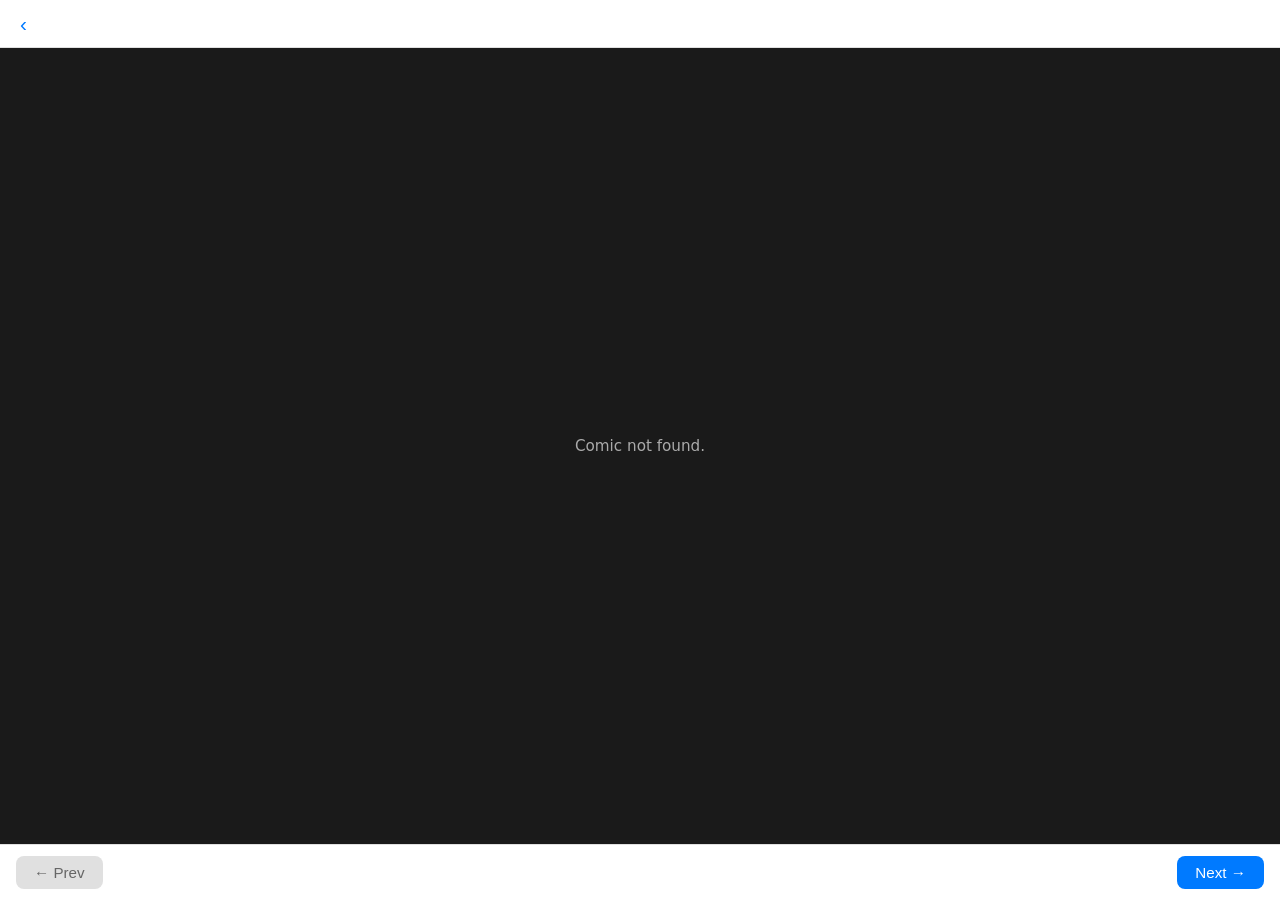
==== reader.html @ 68d4406d "initial: comic reader web app + manifest scraper" ====
<!DOCTYPE html>
<html lang="en">
<head>
  <meta charset="UTF-8">
  <meta name="viewport" content="width=device-width, initial-scale=1.0">
  <title>Reader</title>
  <link rel="stylesheet" href="css/style.css">
</head>
<body class="reader-page">

  <header id="reader-header">
    <button id="btn-back" onclick="window.location.href='index.html'" title="Dashboard">‹</button>
    <span id="header-title"></span>
  </header>

  <main id="reader-main">
    <img id="comic-img" alt="">
    <div id="reader-status"></div>
  </main>

  <nav id="reader-nav">
    <button id="btn-prev" disabled>← Prev</button>
    <span   id="nav-date"></span>
    <button id="btn-next">Next →</button>
  </nav>

  <script src="js/state.js"></script>
  <script src="js/reader.js"></script>
</body>
</html>
---- css/style.css ----
/* ── Reset ───────────────────────────────────────────────────────────────── */
*, *::before, *::after { box-sizing: border-box; margin: 0; padding: 0; }

:root {
  --bg:           #f4f4f4;
  --surface:      #ffffff;
  --border:       #e0e0e0;
  --text:         #1a1a1a;
  --text-muted:   #666666;
  --accent:       #007aff;
  --caught-up:    #34a853;
  --reader-bg:    #1a1a1a;
  --header-h:     48px;
  --nav-h:        56px;
}

body {
  font-family: system-ui, -apple-system, sans-serif;
  background: var(--bg);
  color: var(--text);
  -webkit-tap-highlight-color: transparent;
}

/* ── Dashboard header ────────────────────────────────────────────────────── */
.dash-header {
  position: sticky;
  top: 0;
  z-index: 10;
  display: flex;
  align-items: center;
  justify-content: space-between;
  height: var(--header-h);
  padding: 0 16px;
  background: var(--surface);
  border-bottom: 1px solid var(--border);
}

.dash-header h1 { font-size: 1.1rem; font-weight: 700; }

#btn-jump {
  padding: 6px 14px;
  font-size: 0.9rem;
  background: var(--accent);
  color: #fff;
  border: none;
  border-radius: 8px;
  cursor: pointer;
}

/* ── Comic list ──────────────────────────────────────────────────────────── */
#comic-list { padding-bottom: 24px; }

.comic-row {
  display: flex;
  align-items: center;
  padding: 14px 16px;
  background: var(--surface);
  border-bottom: 1px solid var(--border);
  text-decoration: none;
  color: inherit;
  cursor: pointer;
  min-height: 64px;
  gap: 12px;
}

.comic-row:active { background: #f0f0f0; }
.comic-row.caught-up { opacity: 0.55; cursor: default; }

.comic-badge {
  width: 10px;
  height: 10px;
  border-radius: 50%;
  flex-shrink: 0;
  background: var(--accent);
}

.comic-row.caught-up .comic-badge { background: var(--caught-up); }

.comic-info { flex: 1; min-width: 0; }
.comic-title { display: block; font-weight: 600; font-size: 1rem; }
.comic-next  { display: block; font-size: 0.85rem; color: var(--text-muted); margin-top: 2px; }
.comic-arrow { color: var(--text-muted); font-size: 1.3rem; }

.orientation-divider {
  padding: 8px 16px 4px;
  font-size: 0.75rem;
  font-weight: 600;
  text-transform: uppercase;
  letter-spacing: 0.08em;
  color: var(--text-muted);
  background: var(--bg);
}

/* ── Jump modal ─────────────────────────────────────────────────────────── */
.modal-backdrop {
  display: none;
  position: fixed;
  inset: 0;
  background: rgba(0,0,0,0.45);
  z-index: 100;
  align-items: flex-end;
}
.modal-backdrop.open { display: flex; }

.modal-sheet {
  width: 100%;
  background: var(--surface);
  border-radius: 16px 16px 0 0;
  padding: 24px 20px 40px;
}

.modal-sheet h2 { font-size: 1.1rem; margin-bottom: 20px; }

.modal-row { margin-bottom: 16px; }
.modal-row label { display: block; font-size: 0.85rem; color: var(--text-muted); margin-bottom: 6px; }
.modal-row select,
.modal-row input[type="date"] {
  width: 100%;
  padding: 10px 12px;
  font-size: 1rem;
  border: 1px solid var(--border);
  border-radius: 8px;
  background: var(--bg);
  color: var(--text);
  appearance: auto;
}

.modal-actions { display: flex; gap: 10px; margin-top: 20px; }

.btn-primary {
  flex: 1;
  padding: 12px;
  font-size: 1rem;
  font-weight: 600;
  background: var(--accent);
  color: #fff;
  border: none;
  border-radius: 10px;
  cursor: pointer;
}

.btn-secondary {
  padding: 12px 20px;
  font-size: 1rem;
  background: var(--border);
  color: var(--text);
  border: none;
  border-radius: 10px;
  cursor: pointer;
}

/* ── Reader ─────────────────────────────────────────────────────────────── */
.reader-page {
  display: flex;
  flex-direction: column;
  height: 100vh;
  height: 100dvh;
  background: var(--reader-bg);
}

#reader-header {
  flex-shrink: 0;
  display: flex;
  align-items: center;
  height: var(--header-h);
  padding: 0 14px;
  background: var(--surface);
  border-bottom: 1px solid var(--border);
  gap: 12px;
}

#btn-back {
  font-size: 1.3rem;
  background: none;
  border: none;
  cursor: pointer;
  color: var(--accent);
  padding: 4px 6px;
  flex-shrink: 0;
}

#header-title {
  font-size: 0.95rem;
  font-weight: 600;
  white-space: nowrap;
  overflow: hidden;
  text-overflow: ellipsis;
}

#reader-main {
  flex: 1;
  overflow: hidden;
  display: flex;
  align-items: center;
  justify-content: center;
  background: var(--reader-bg);
  position: relative;
}

#comic-img {
  max-width: 100%;
  max-height: 100%;
  object-fit: contain;
  display: none;
}

#comic-img.loaded { display: block; }

#reader-status {
  position: absolute;
  color: #aaa;
  font-size: 0.95rem;
  text-align: center;
  padding: 20px;
}

#reader-nav {
  flex-shrink: 0;
  display: flex;
  align-items: center;
  justify-content: space-between;
  height: var(--nav-h);
  padding: 0 16px;
  background: var(--surface);
  border-top: 1px solid var(--border);
}

#reader-nav button {
  padding: 8px 18px;
  font-size: 0.95rem;
  font-weight: 500;
  border: none;
  border-radius: 8px;
  cursor: pointer;
  background: var(--accent);
  color: #fff;
  min-width: 80px;
}

#reader-nav button:disabled {
  background: var(--border);
  color: var(--text-muted);
  cursor: not-allowed;
}

#btn-next.done-btn { background: var(--caught-up); }

#nav-date {
  font-size: 0.9rem;
  color: var(--text-muted);
  font-weight: 500;
}

/* ── Loading state ──────────────────────────────────────────────────────── */
.spinner {
  width: 32px; height: 32px;
  border: 3px solid #444;
  border-top-color: #aaa;
  border-radius: 50%;
  animation: spin 0.7s linear infinite;
  margin: 0 auto 12px;
}
@keyframes spin { to { transform: rotate(360deg); } }
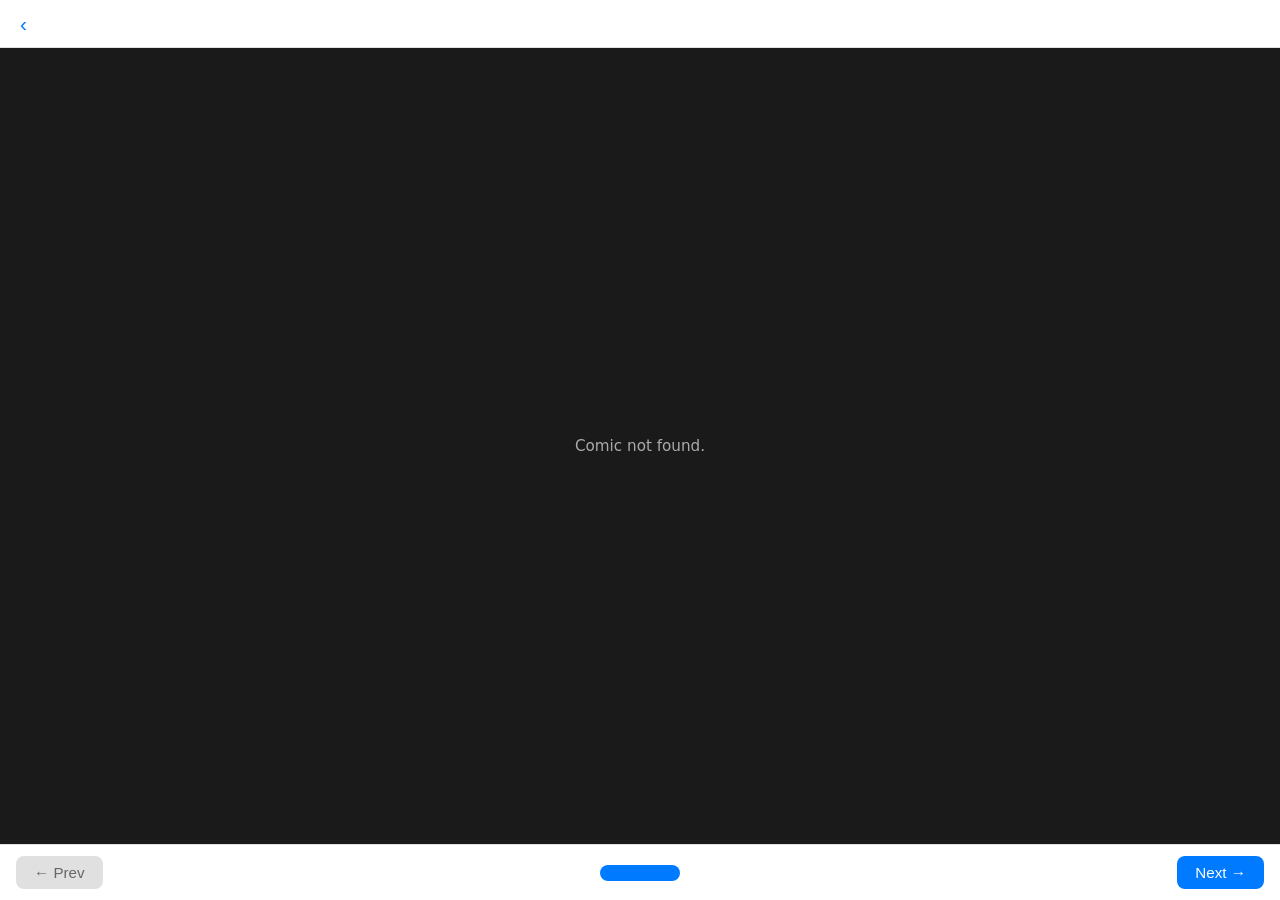
==== commit 6bef6522: "feat: tap date in reader nav to open date picker" ====
--- a/reader.html
+++ b/reader.html
@@ -20,7 +20,8 @@
 
   <nav id="reader-nav">
     <button id="btn-prev" disabled>← Prev</button>
-    <span   id="nav-date"></span>
+    <button id="nav-date" title="Jump to date"></button>
+    <input type="date" id="date-picker" aria-hidden="true">
     <button id="btn-next">Next →</button>
   </nav>
 
--- a/css/style.css
+++ b/css/style.css
@@ -251,7 +251,20 @@
   font-weight: 500;
 }
 
-/* ── Loading state ──────────────────────────────────────────────────────── */
+#nav-date {
+  font-size: 0.9rem;
+  color: var(--text-muted);
+  font-weight: 500;
+  background: none;
+  border: 1px dotted var(--border);
+  border-radius: 6px;
+  padding: 4px 10px;
+  cursor: pointer;
+}
+
+#nav-date:active { background: var(--border); }
+
+/* ── Loading state ───────────────────────────────────────────────────────────── */
 .spinner {
   width: 32px; height: 32px;
   border: 3px solid #444;
@@ -261,3 +274,21 @@
   margin: 0 auto 12px;
 }
 @keyframes spin { to { transform: rotate(360deg); } }
+
+/* Hidden but focusable so showPicker() works */
+#date-picker {
+  position: absolute;
+  opacity: 0;
+  width: 0;
+  height: 0;
+  pointer-events: none;
+}
+.spinner {
+  width: 32px; height: 32px;
+  border: 3px solid #444;
+  border-top-color: #aaa;
+  border-radius: 50%;
+  animation: spin 0.7s linear infinite;
+  margin: 0 auto 12px;
+}
+@keyframes spin { to { transform: rotate(360deg); } }
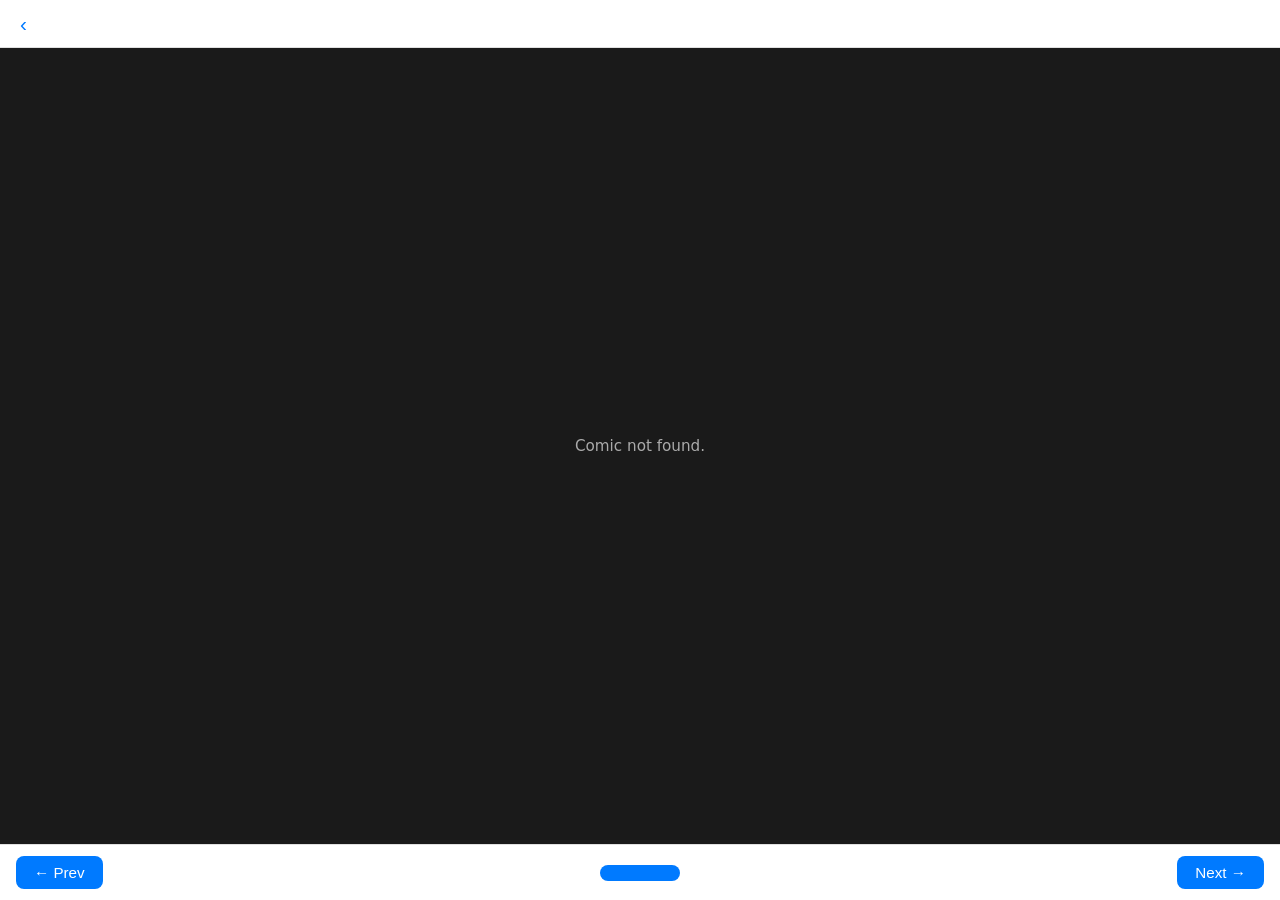
==== commit 056444c8: "Harden GoComics scraping and prevent null manifest entries" ====
--- a/reader.html
+++ b/reader.html
@@ -19,7 +19,7 @@
   </main>
 
   <nav id="reader-nav">
-    <button id="btn-prev" disabled>← Prev</button>
+    <button id="btn-prev">← Prev</button>
     <button id="nav-date" title="Jump to date"></button>
     <input type="date" id="date-picker" aria-hidden="true">
     <button id="btn-next">Next →</button>
